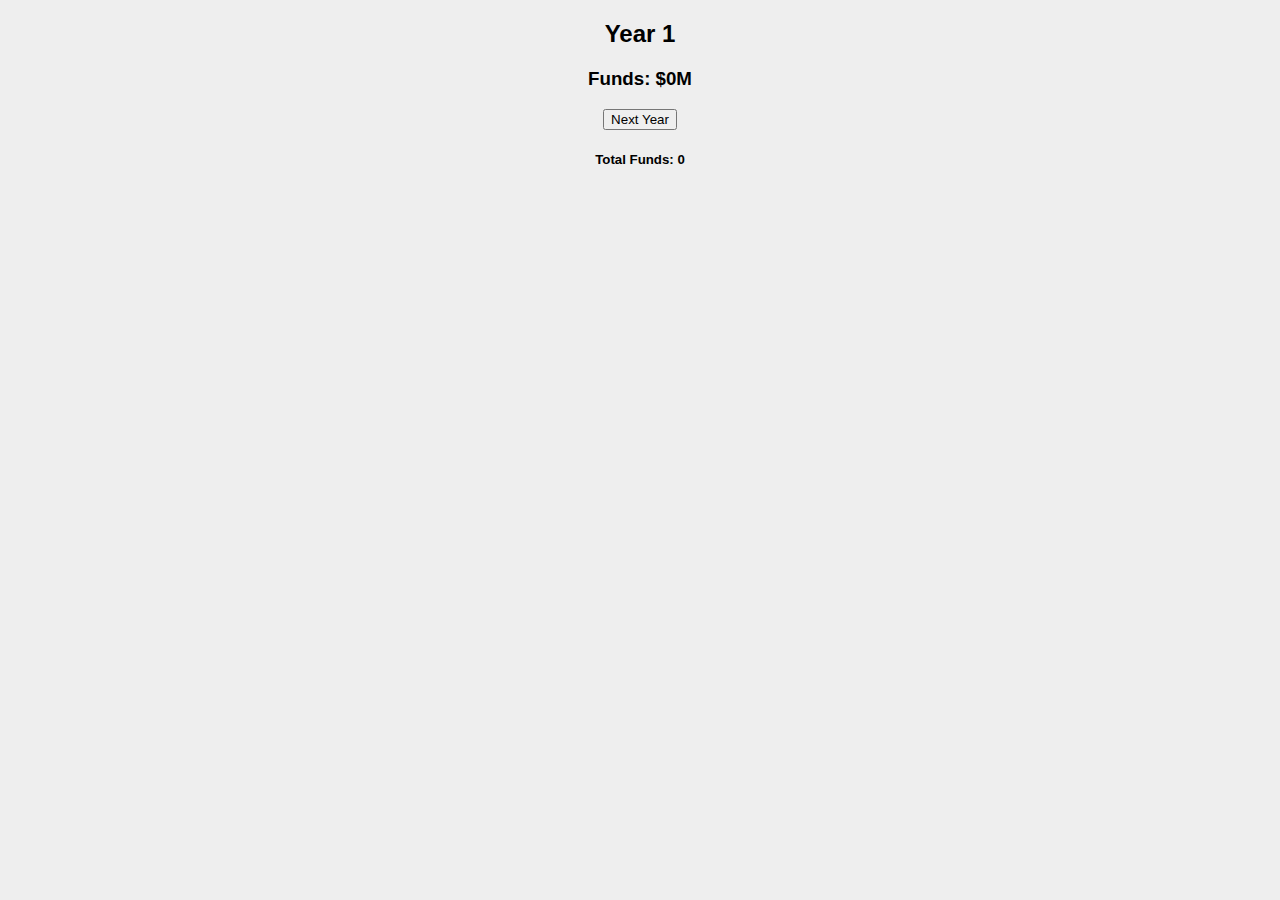
==== spaceindustry.html @ bda9c216 "First Steps" ====
<!DOCTYPE html>
<head>
    <title>Space Industry</title>
    <link rel="stylesheet" href="style.css">
    <meta charset="UTF-8">
</head>
<body>
    <h2 id="Year">Year 1</h2>
    <h3 id="Funds">Funds: $0M</h3>
    <button id="NextYear" type="button" onclick="NextYear()">Next Year</button>
    <h3 id="Popularity">Popularity: 1</h3>
    <div id="Projects">
        <h3>Projects</h3>
        <button onclick="P1()" class="Project" id="P1">
            <h4>R&D Complex<br>$25M Funds</h4>
        </button>
    </div>
    <div id="RD">
        <h3>Research & Development</h3>
        <h4 id="RP">RP: 0</h4>
    </div>
    <script src="script.js"></script>
</body>
<footer>
    <h5 id="Money">Total Funds: 0</h5>
</footer>
---- style.css ----
body {
    background-color: #eeeeee;
    font-family: sans-serif;
    text-align: center;
}
#start {
    border: black solid 2px;
    padding: 5px;
    text-decoration: none;
    color: black;
    background-color: aqua;
}
#start:hover {
    background-color: #aaffff;
}
#Projects {
    margin-top: 1em;
    border: black solid 2px;
    background-color: white;
    width: 50%;
    margin-left: auto;
    margin-right: auto;
    padding-bottom: 1em;
}
#RD {
    margin-top: 1em;
    border: black solid 2px;
    background-color: #aaffff;
    width: 50%;
    margin-left: auto;
    margin-right: auto;
    padding-bottom: 1em;
}
.Project {
    margin: 0.5em;
}
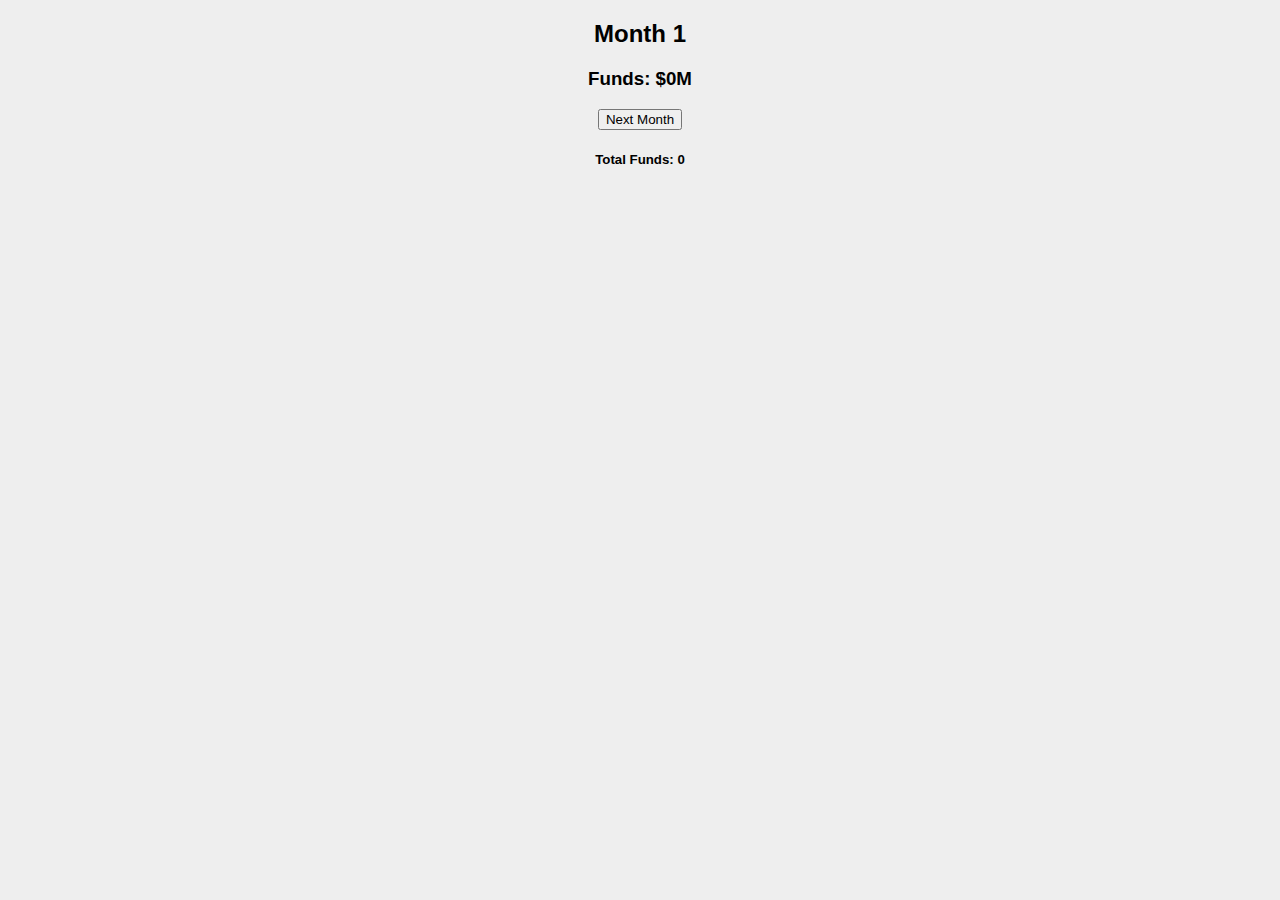
==== commit a8c29820: "Added Popularity Systems + Researchers" ====
--- a/spaceindustry.html
+++ b/spaceindustry.html
@@ -5,19 +5,31 @@
     <meta charset="UTF-8">
 </head>
 <body>
-    <h2 id="Year">Year 1</h2>
+    <h2 id="Year">Month 1</h2>
     <h3 id="Funds">Funds: $0M</h3>
-    <button id="NextYear" type="button" onclick="NextYear()">Next Year</button>
+    <button id="NextYear" type="button" onclick="NextYear()">Next Month</button>
     <h3 id="Popularity">Popularity: 1</h3>
+    <h4 id="Growth">Growth Rate: 101%</h4>
     <div id="Projects">
         <h3>Projects</h3>
         <button onclick="P1()" class="Project" id="P1">
             <h4>R&D Complex<br>$25M Funds</h4>
         </button>
+        <button onclick="P2()" class="Project" id="P2">
+            <h4>Hire Researcher<br><span id="P2_Cost">$10M Funds</span></h4>
+        </button>
     </div>
     <div id="RD">
         <h3>Research & Development</h3>
         <h4 id="RP">RP: 0</h4>
+        <h4 id="Researchers">Researchers: 1
+        </h4>
+        <button onclick="R1()" class="Research" id="R1">
+            <h4>Crowdfunding<br>1,000RP</h4>
+        </button>
+        <button onclick="R2()" class="Project" id="R2">
+            <h4>Increase Growth Rate<br><span id="R2_Cost">500RP</span></h4>
+        </button>
     </div>
     <script src="script.js"></script>
 </body>
--- a/style.css
+++ b/style.css
@@ -32,5 +32,10 @@
     padding-bottom: 1em;
 }
 .Project {
-    margin: 0.5em;
+    width: 96%;
+    margin: 2%;
+}
+.Research {
+    width: 96%;
+    margin: 2%;
 }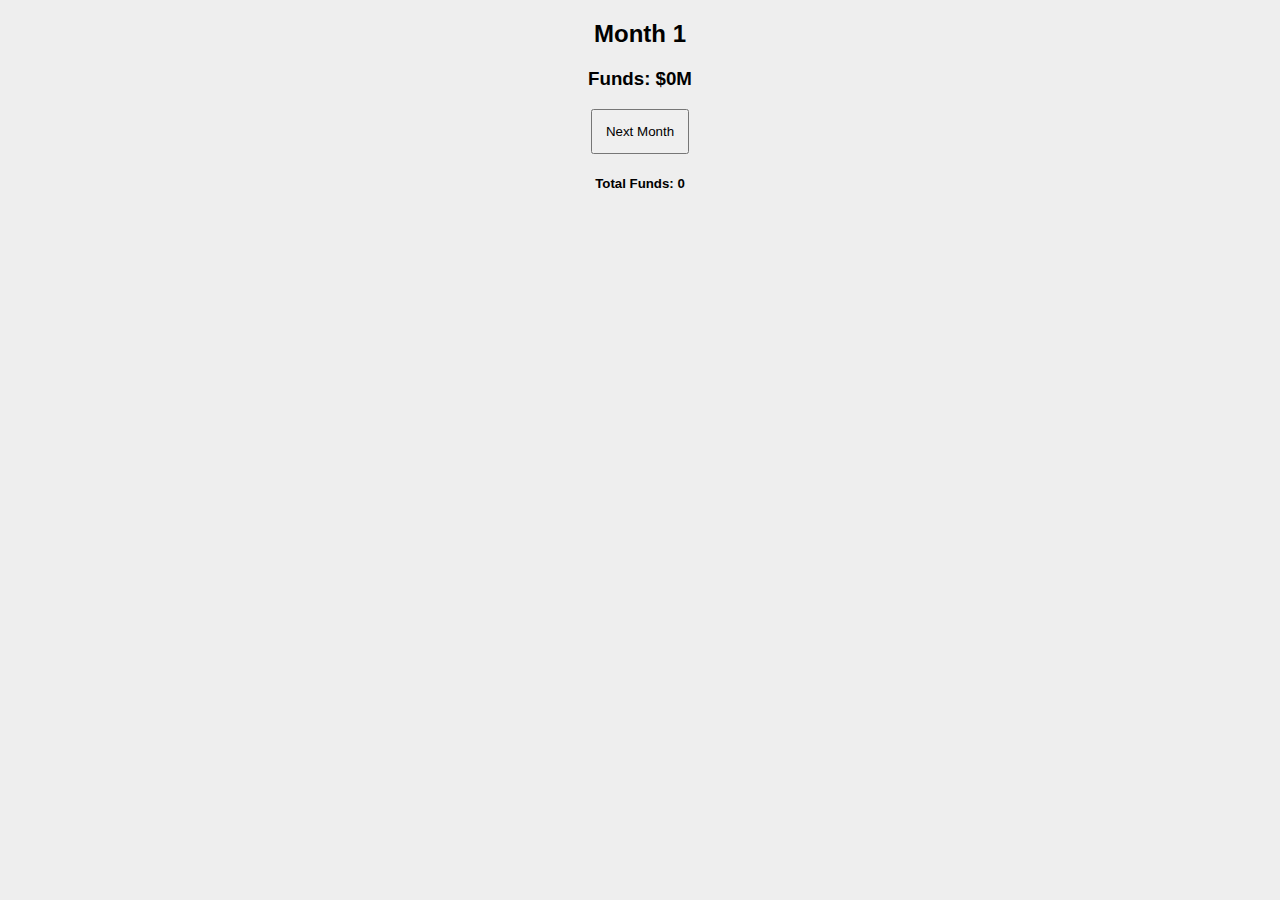
==== commit 59e592d6: "Added VAB + Rocket Parts" ====
--- a/spaceindustry.html
+++ b/spaceindustry.html
@@ -9,7 +9,7 @@
     <h3 id="Funds">Funds: $0M</h3>
     <button id="NextYear" type="button" onclick="NextYear()">Next Month</button>
     <h3 id="Popularity">Popularity: 1</h3>
-    <h4 id="Growth">Growth Rate: 101%</h4>
+    <h4 id="Growth">Growth Rate: 100.1%</h4>
     <div id="Projects">
         <h3>Projects</h3>
         <button onclick="P1()" class="Project" id="P1">
@@ -18,17 +18,39 @@
         <button onclick="P2()" class="Project" id="P2">
             <h4>Hire Researcher<br><span id="P2_Cost">$10M Funds</span></h4>
         </button>
+        <button onclick="P3()" class="Project" id="P3">
+            <h4>Buy Space Center<br>$500M Funds</h4>
+        </button>
+        <button onclick="P4()" class="Project" id="P4">
+            <h4>Construct the Vehicle Assembly Building<br>$2,000M Funds</h4>
+        </button>
     </div>
     <div id="RD">
         <h3>Research & Development</h3>
         <h4 id="RP">RP: 0</h4>
         <h4 id="Researchers">Researchers: 1
         </h4>
-        <button onclick="R1()" class="Research" id="R1">
+        <button onclick="R1()" class="Project" id="R1">
             <h4>Crowdfunding<br>1,000RP</h4>
         </button>
         <button onclick="R2()" class="Project" id="R2">
             <h4>Increase Growth Rate<br><span id="R2_Cost">500RP</span></h4>
+        </button>
+        <button onclick="R3()" class="Project" id="R3">
+            <h4>Actually do Rocket Science<br>2500RP</h4>
+        </button>
+    </div>
+    <div id="SC">
+        <h3>Space Center</h3>
+        <div id="VAB">
+            <h3>Vehicle Assembly Building</h3>
+            <h4 id="Parts">Rocket Parts: 0</h4>
+            <button onclick="MP()" class="Project" id="MP">
+                <h4>Make Rocket Part<br>$200M Funds</h4>
+            </button>
+        </div>
+        <button onclick="R4()" class="Project" id="R4">
+            <h4>Research Vanguard 1 Model<br>10,000RP</h4>
         </button>
     </div>
     <script src="script.js"></script>
--- a/style.css
+++ b/style.css
@@ -31,11 +31,28 @@
     margin-right: auto;
     padding-bottom: 1em;
 }
+#SC {
+    margin-top: 1em;
+    border: black solid 2px;
+    background-color: #ffffaa;
+    width: 50%;
+    margin-left: auto;
+    margin-right: auto;
+    padding-bottom: 1em;
+}
+#VAB {
+    margin-top: 1em;
+    border: black solid 2px;
+    background-color: #ffff66;
+    width: 96%;
+    margin-left: auto;
+    margin-right: auto;
+    padding-bottom: 1em;
+}
+#NextYear {
+    padding: 1em;
+}
 .Project {
     width: 96%;
     margin: 2%;
-}
-.Research {
-    width: 96%;
-    margin: 2%;
 }